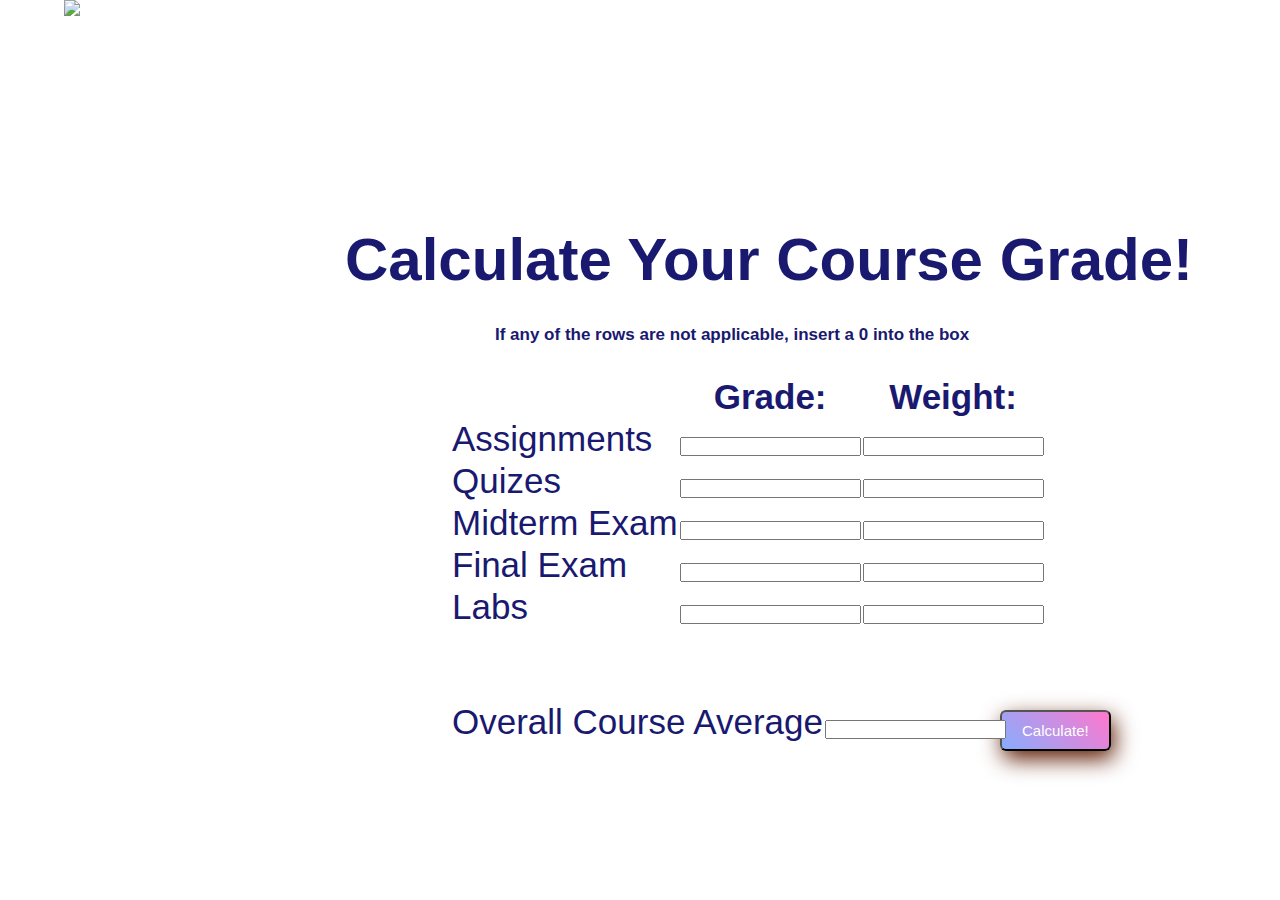
==== Course_Grade_Calc.html @ 54924866 "Add files via upload" ====
<!DOCTYPE html>
<html lang="en">
  <head>
    <meta name="description" content="Course Grade Calculator" />
    <title>Course Grade Calculator</title>
    <link rel="stylesheet" href="style.css" />
    <script>
      function CourseAvg() {
        var assign_avg = parseFloat(
          document.getElementById("Assignments").value
        );
        var quiz_avg = parseFloat(document.getElementById("Quizes").value);
        var midterm_avg = parseFloat(
          document.getElementById("Midterm_Exam").value
        );
        var final_exam_avg = parseFloat(
          document.getElementById("Final_Exam").value
        );
        var other_avg = parseFloat(document.getElementById("Other").value);
        var assign_percent_weight = parseFloat(
          document.getElementById("Assignments2").value
        );
        var quiz_percent_weight = parseFloat(
          document.getElementById("Quizes2").value
        );
        var midterm_percent_weight = parseFloat(
          document.getElementById("Midterm_Exam2").value
        );
        var final_exam_percent_weight = parseFloat(
          document.getElementById("Final_Exam2").value
        );
        var other_percent_weight = parseFloat(
          document.getElementById("Other2").value
        );

        if (
          assign_percent_weight +
            quiz_percent_weight +
            midterm_percent_weight +
            final_exam_percent_weight +
            other_percent_weight >
          100
        ) {
          alert("Error: Percent Weightings Exceed 100%");
        }

        var assign_weight = (assign_avg * assign_percent_weight) / 100;
        var quizes_weight = (quiz_avg * quiz_percent_weight) / 100;
        var midterm_weight = (midterm_avg * midterm_percent_weight) / 100;
        var final_weight = (final_exam_avg * final_exam_percent_weight) / 100;
        var other_weight = (other_avg * other_percent_weight) / 100;

        var course_avg =
          assign_weight +
          quizes_weight +
          midterm_weight +
          final_weight +
          other_weight;

        document.getElementById("Course_Average").value = course_avg;
      }
    </script>
  </head>
  <body>
    <div class="container">
      <img src="images/calc.png" class="logo" />
    </div>
    <div class="content">
      <h1>Calculate Your Course Grade!</h1>
      <h2>If any of the rows are not applicable, insert a 0 into the box</h2>
      <table class="table1">
        <tr>
          <th></th>
          <th>Grade:</th>
          <th>Weight:</th>
        </tr>
        <tr>
          <td>Assignments</td>
          <td><input type="text" id="Assignments" /></td>
          <td><input type="text" id="Assignments2" /></td>
        </tr>
        <tr>
          <td>Quizes</td>
          <td><input type="text" id="Quizes" /></td>
          <td><input type="text" id="Quizes2" /></td>
        </tr>
        <tr>
          <td>Midterm Exam</td>
          <td><input type="text" id="Midterm_Exam" /></td>
          <td><input type="text" id="Midterm_Exam2" /></td>
        </tr>
        <tr>
          <td>Final Exam</td>
          <td><input type="text" id="Final_Exam" /></td>
          <td><input type="text" id="Final_Exam2" /></td>
        </tr>
        <tr>
          <td>Labs</td>
          <td><input type="text" id="Other" /></td>
          <td><input type="text" id="Other2" /></td>
        </tr>
      </table>
      <input
        type="button"
        value="Calculate!"
        onclick="CourseAvg()"
        class="button"
      />
      <table class="table2">
        <tr>
          <td>Overall Course Average</td>
          <td><input type="text" id="Course_Average" maxlength="10" /></td>
        </tr>
      </table>
    </div>
  </body>
</html>
---- style.css ----
*{
    margin: 0;
    padding: 0;
}
.container{
  height: 100vh;
  width: 100%;
  background-image: url(images/background.png) ; 
  background-position: center ; 
  padding-left: 5%;
  padding-right: 5%;
  box-sizing: border-box;
  position: relative;

  

}
.logo {
    width: 200px;
    float: left;
    margin-right: 50px;
  }

  .content h1{
    position:absolute;
    font-size: 60px;
    font-weight: 100px;
    margin-left: 345px;
    margin-top:-675px;
    color:midnightblue;
    font-family:'Trebuchet MS', 'Lucida Sans Unicode', 'Lucida Grande', 'Lucida Sans', Arial, sans-serif;
  }
  .content h2{
    position:absolute;
    font-size: 17px;
    font-weight: 100px;
    margin-left: 495px;
    margin-top:-575px;
    color:midnightblue;
    font-family:'Trebuchet MS', 'Lucida Sans Unicode', 'Lucida Grande', 'Lucida Sans', Arial, sans-serif;
  }

  .table1{
    position:absolute;
    font-size: 35px;
    font-weight: 100px;
    margin-left: 450px;
    margin-top:-525px;
    color:midnightblue;
    font-family:'Trebuchet MS', 'Lucida Sans Unicode', 'Lucida Grande', 'Lucida Sans', Arial, sans-serif;

  }
  .table2{
    position:absolute;
    font-size: 35px;
    font-weight: 100px;
    margin-left: 450px;
    margin-top:-200px;
    color:midnightblue;
    font-family:'Trebuchet MS', 'Lucida Sans Unicode', 'Lucida Grande', 'Lucida Sans', Arial, sans-serif;
  }

  .button{
    position:absolute;
    font-size: 15px;
    font-weight: 100px;
    margin-left: 1000px;
    margin-top:-190px;
    color:midnightblue;
    font-family:'Trebuchet MS', 'Lucida Sans Unicode', 'Lucida Grande', 'Lucida Sans', Arial, sans-serif;
    display: inline-block;
    background: linear-gradient(45deg, #87adfe, #ff77cd);
    border-radius: 6px;
    padding: 10px 20px;
    box-sizing: border-box;
    text-decoration: none;
    color: #fff;
    box-shadow: 3px 8px 22px rgba(94, 28, 2);

  }
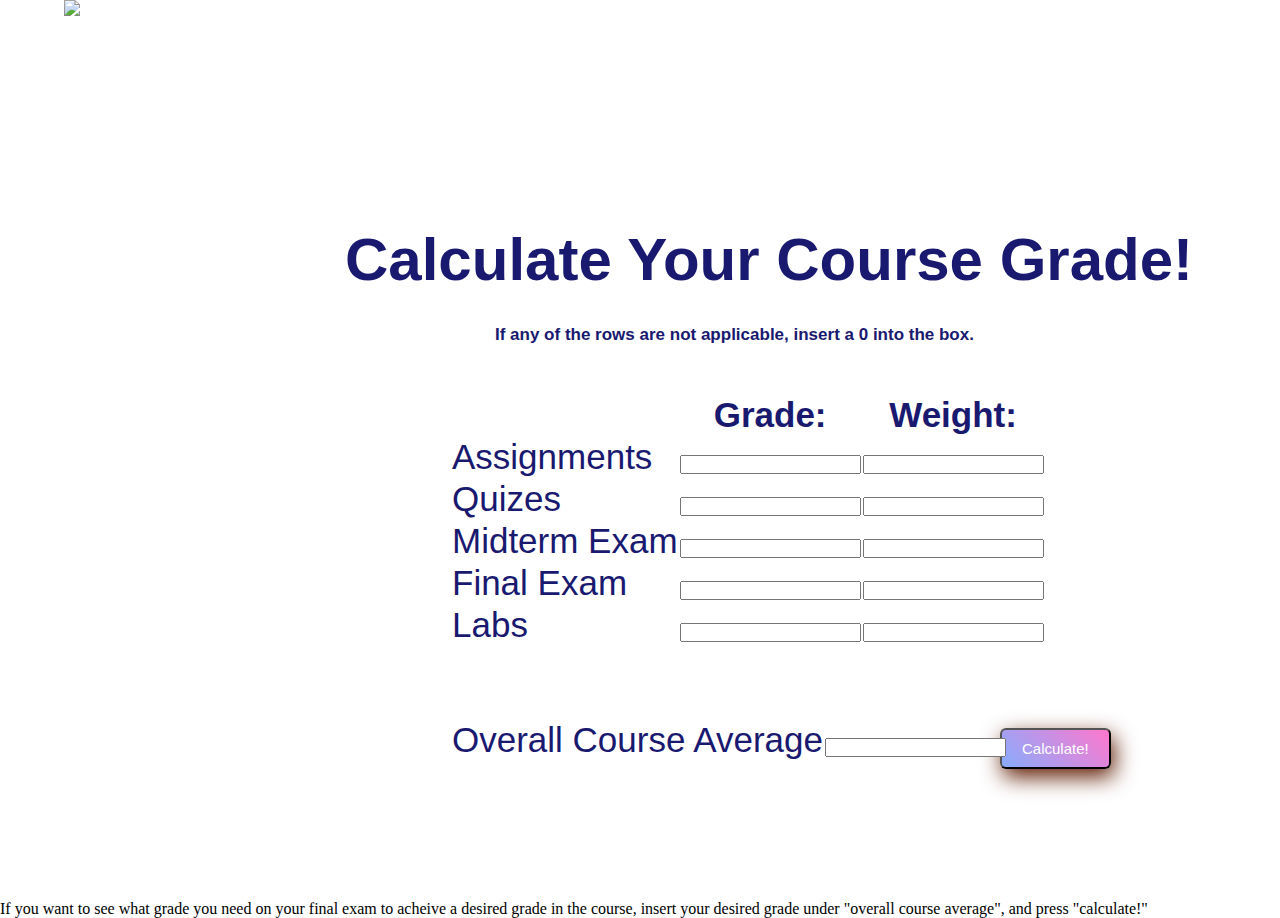
==== commit 21f0e991: "Update Course_Grade_Calc.html" ====
--- a/Course_Grade_Calc.html
+++ b/Course_Grade_Calc.html
@@ -32,6 +32,9 @@
         var other_percent_weight = parseFloat(
           document.getElementById("Other2").value
         );
+        var desired_course_grade = parseFloat(
+          document.getElementById("Course_Average").value
+        );
 
         if (
           assign_percent_weight +
@@ -57,7 +60,19 @@
           final_weight +
           other_weight;
 
-        document.getElementById("Course_Average").value = course_avg;
+        if (final_exam_avg == -1) {
+          var final_exam_mark_required =
+            (desired_course_grade - course_avg - final_weight) /
+            (final_exam_percent_weight / 100);
+          if (final_exam_mark_required > 0) {
+            document.getElementById("Final_Exam").value =
+              final_exam_mark_required;
+          } else {
+            document.getElementById("Final_Exam").value = 0;
+          }
+        } else {
+          document.getElementById("Course_Average").value = course_avg;
+        }
       }
     </script>
   </head>
@@ -67,7 +82,17 @@
     </div>
     <div class="content">
       <h1>Calculate Your Course Grade!</h1>
-      <h2>If any of the rows are not applicable, insert a 0 into the box</h2>
+      <h2>If any of the rows are not applicable, insert a 0 into the box.</h2>
+      <div class="outer">
+        <div class="speech">
+          <p>
+            If you want to see what grade you need on your final exam to acheive
+            a desired grade in the course, insert your desired grade under
+            "overall course average", and press "calculate!"
+          </p>
+        </div>
+      </div>
+
       <table class="table1">
         <tr>
           <th></th>
@@ -115,3 +140,4 @@
     </div>
   </body>
 </html>
+
